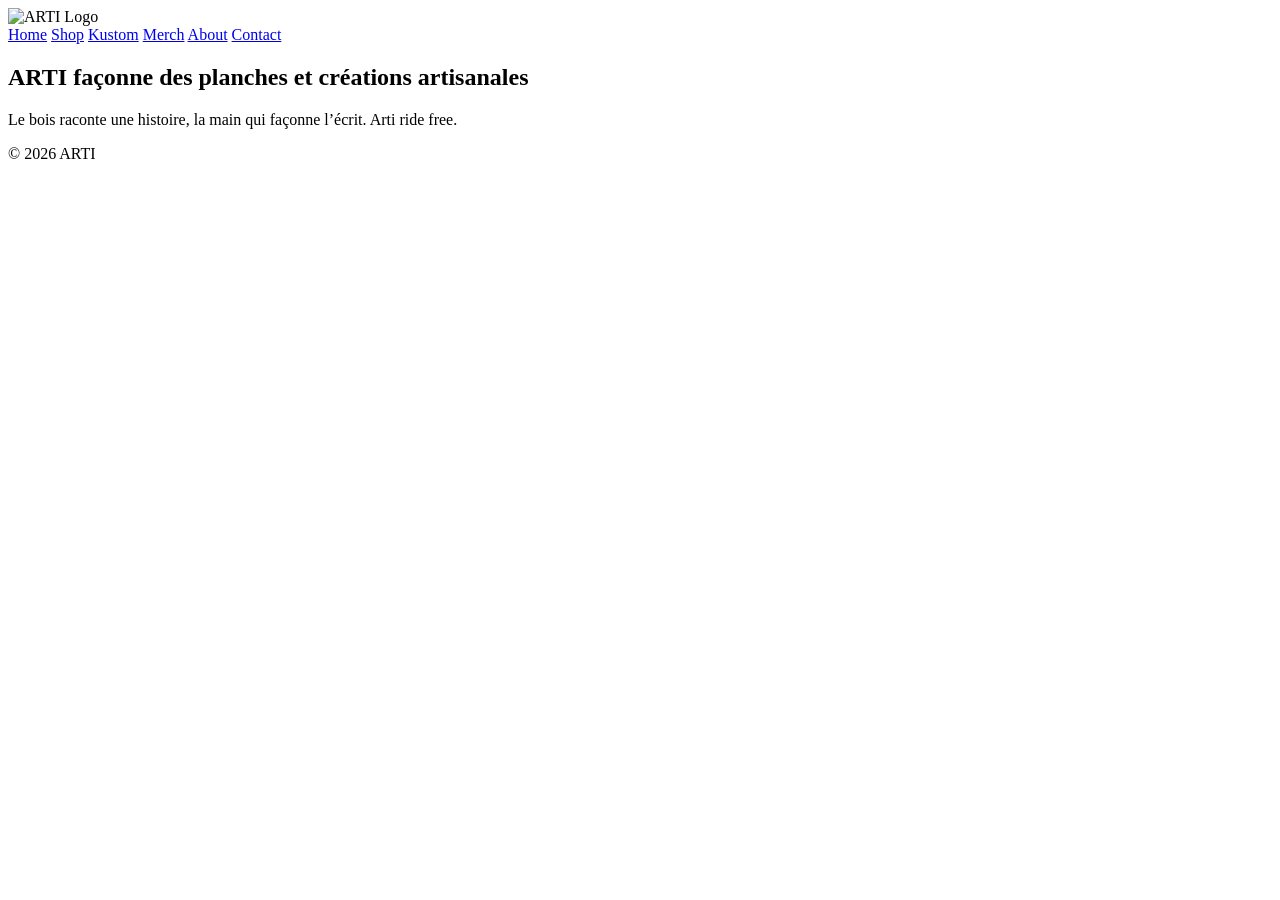
==== index.html @ 4c46372d "index.html" ====
<!DOCTYPE html>
<html lang="fr">
<head>
<meta charset="UTF-8">
<title>ARTI</title>
<link rel="stylesheet" href="style.css">
</head>
<body>
<header>
    <img src="logo-placeholder.png" alt="ARTI Logo" class="logo">
    <nav>
        <a href="index.html">Home</a>
        <a href="shop.html">Shop</a>
        <a href="kustom.html">Kustom</a>
        <a href="merch.html">Merch</a>
        <a href="about.html">About</a>
        <a href="contact.html">Contact</a>
    </nav>
</header>

<main>
    <section class="hero">
        <h1>ARTI façonne des planches et créations artisanales</h1>
        <p>Le bois raconte une histoire, la main qui façonne l’écrit. Arti ride free.</p>
    </section>
</main>

<footer>
    <p>© 2026 ARTI</p>
</footer>
</body>
</html>
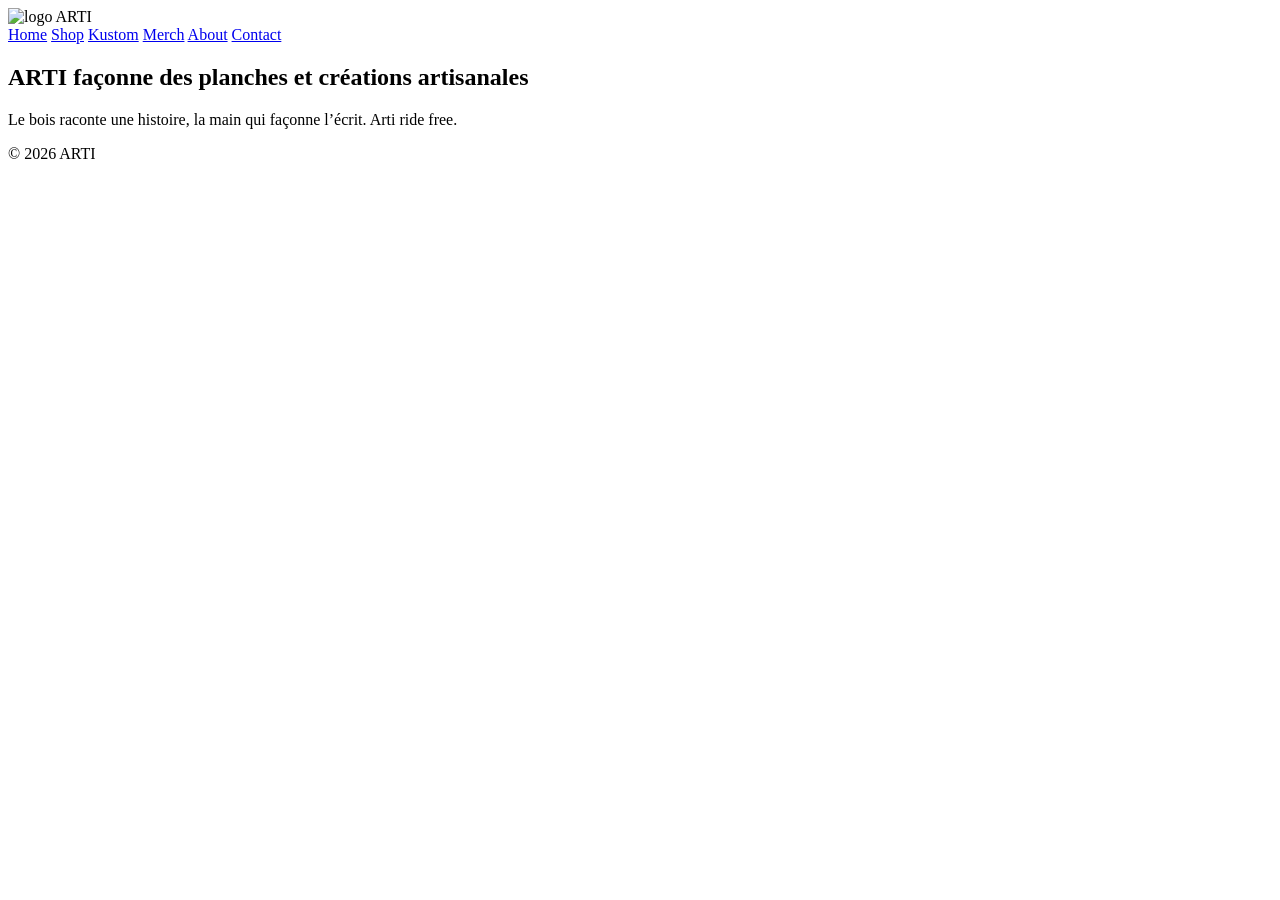
==== commit 34bba109: "Change logo image source and improve HTML structure Updated logo image source and fixed formatting." ====
--- a/index.html
+++ b/index.html
@@ -7,7 +7,7 @@
 </head>
 <body>
 <header>
-    <img src="logo-placeholder.png" alt="ARTI Logo" class="logo">
+    <img src="images/logo-arti.png"alt="logo ARTI">
     <nav>
         <a href="index.html">Home</a>
         <a href="shop.html">Shop</a>
@@ -29,4 +29,5 @@
     <p>© 2026 ARTI</p>
 </footer>
 </body>
-</html>+
+</html>
